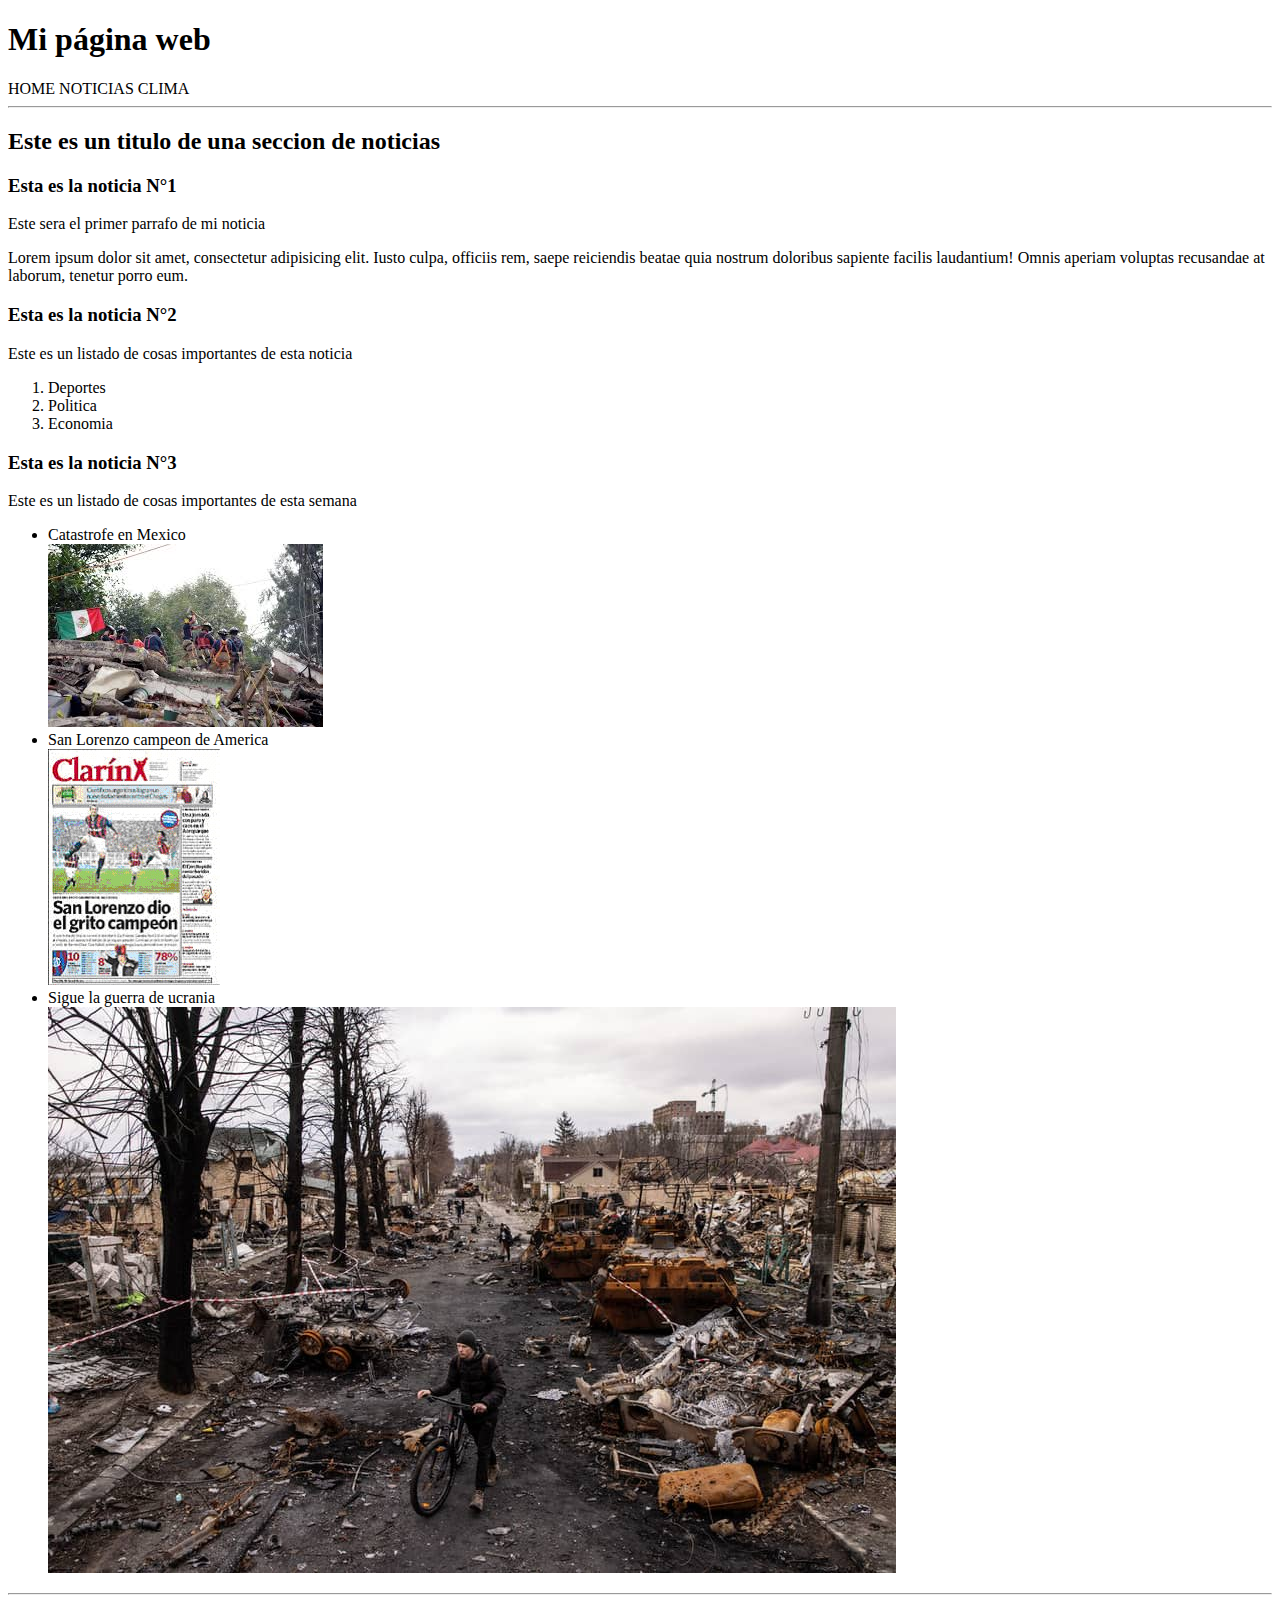
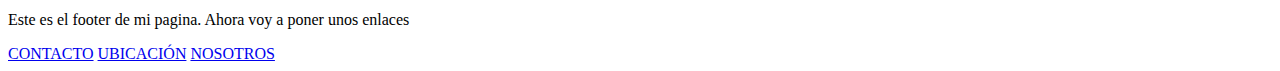
==== index.html @ 449ac9f4 "First commit: HTML file" ====
<!DOCTYPE html>
<html lang="en">
    <head>
        <meta charset="UTF-8" />
      <meta name="viewport" content="width=device-width, initial-scale=1.0" />
        <title>Mi página web</title>
    </head>
    <body>

        <header>
        <h1>Mi página web</h1>
        <span> HOME</span>
        <span> NOTICIAS </span>
        <span>CLIMA </span>
        </header>

    <hr />
        
        <main>
<section>
        <h2> Este es un titulo de una seccion de noticias</h2>

    <article>
        <h3> Esta es la noticia N°1</h3>
        <div>
            <p> Este sera el primer parrafo de mi noticia </p>
            <p>Lorem ipsum dolor sit amet, consectetur adipisicing elit. Iusto culpa, officiis rem, saepe reiciendis beatae quia
            nostrum doloribus sapiente facilis laudantium! Omnis aperiam voluptas recusandae at laborum, tenetur porro eum.</p>
        </div>
    </article>

    <article>
        <h3>Esta es la noticia N°2</h3>
        <p> Este es un listado de cosas importantes de esta noticia</p>
        <ol>
        <li> Deportes</li>
        <li> Politica</li>
        <li> Economia</li>
        </ol>
    </article>
        
    <article>
        <h3>Esta es la noticia N°3</h3>
        <p> Este es un listado de cosas importantes de esta semana</p>
        <ul>
        <li> Catastrofe en Mexico</li>
        <img src="./images.jpeg" />
        <li> San Lorenzo campeon de America</li>
        <img src="./tapa_clarin.jpg" />
        <li> Sigue la guerra de ucrania</li>
        <img src="./Ucrania_Rusia_conflicto_290632.jpeg" />
        </ul>
    </article>

</section>
        </main>

    <hr />

        <footer>
        <p>
        Este es el footer de mi pagina. Ahora voy a poner unos enlaces
        </p>
        <a href="./contacto.html"> CONTACTO</a>
        <a href="./ubicacion.html"> UBICACIÓN</a>
        <a href="./nosotros.html"> NOSOTROS</a>
        </footer>
       
    </body>
</html>
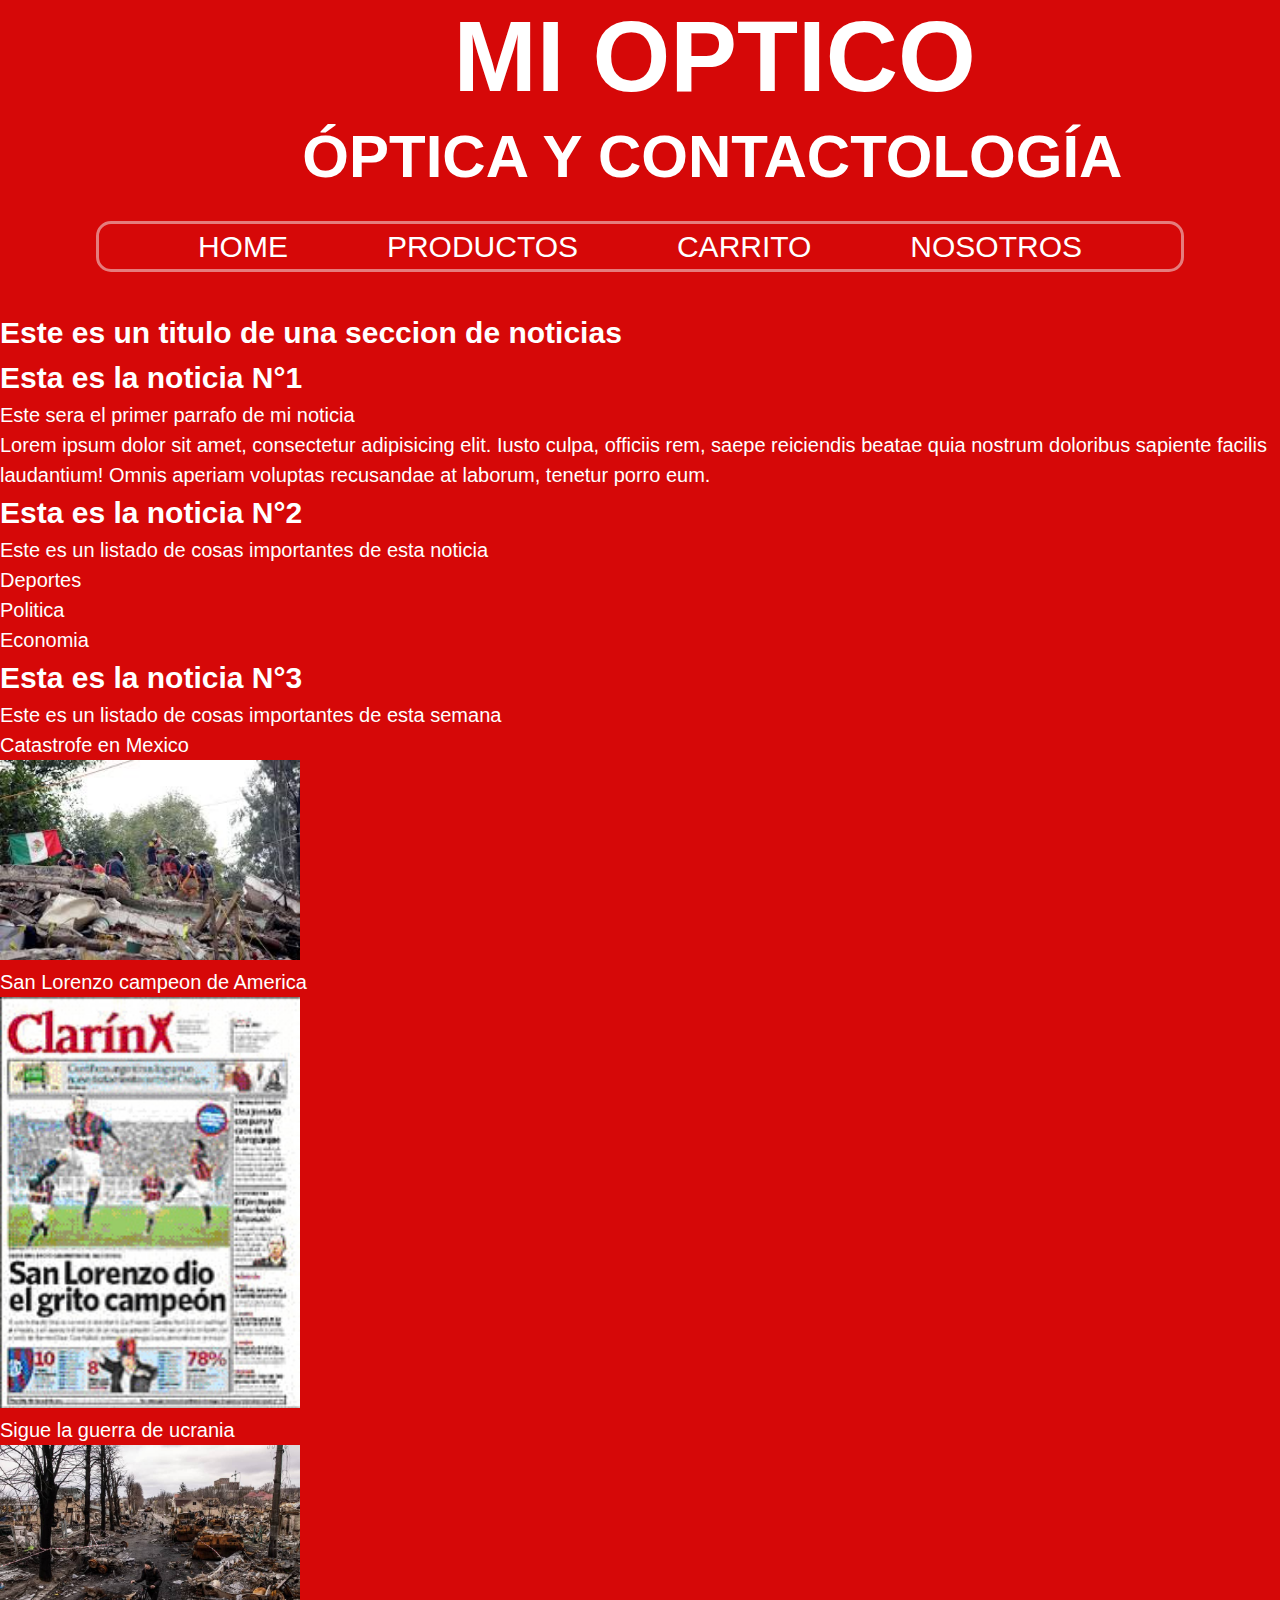
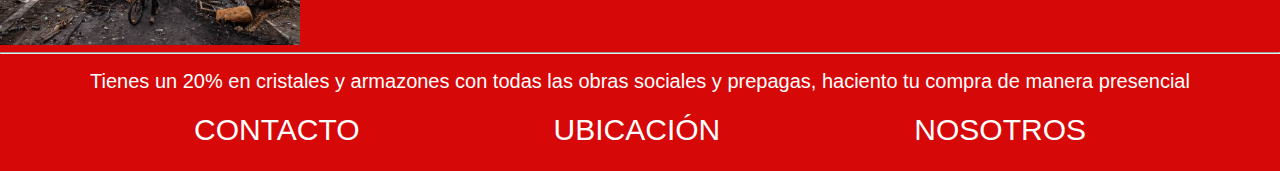
==== commit 8f5f69df: "Añadidos reset.css y styles.css, modificado index.html, eliminado contacto.hmtl" ====
--- a/index.html
+++ b/index.html
@@ -1,69 +1,85 @@
 <!DOCTYPE html>
-<html lang="en">
+<html lang="en" class="fondo">
     <head>
+        <link rel="stylesheet" href="./reset.css" />
+        <link rel="stylesheet" type="text/css" href="./styles.css" />
         <meta charset="UTF-8" />
       <meta name="viewport" content="width=device-width, initial-scale=1.0" />
         <title>Mi página web</title>
     </head>
     <body>
 
-        <header>
-        <h1>Mi página web</h1>
-        <span> HOME</span>
-        <span> NOTICIAS </span>
-        <span>CLIMA </span>
+        <header class="fondo">
+        <div id="principal-contenedor">
+        <h1 id="principal">MI OPTICO</h1>
+    </div>
+        <h1 class="encabezado" >ÓPTICA Y CONTACTOLOGÍA</h1>
+        
+        <div id="opciones-contenedor">
+        <span class="opciones"> HOME</span>
+        <span class="opciones"> PRODUCTOS</span>
+        <span class="opciones"> CARRITO</span>
+        <span class="opciones"> NOSOTROS</span>
+        </div>
         </header>
-
-    <hr />
         
-        <main>
+        <main class="fondo">
 <section>
-        <h2> Este es un titulo de una seccion de noticias</h2>
+        <h2 class="titulos"> Este es un titulo de una seccion de noticias</h2>
 
     <article>
-        <h3> Esta es la noticia N°1</h3>
+        <h3 class="titulos"> Esta es la noticia N°1</h3>
         <div>
-            <p> Este sera el primer parrafo de mi noticia </p>
-            <p>Lorem ipsum dolor sit amet, consectetur adipisicing elit. Iusto culpa, officiis rem, saepe reiciendis beatae quia
+            <p class="texto "> Este sera el primer parrafo de mi noticia </p>
+            <p class="texto">Lorem ipsum dolor sit amet, consectetur adipisicing elit. Iusto culpa, officiis rem, saepe reiciendis beatae quia
             nostrum doloribus sapiente facilis laudantium! Omnis aperiam voluptas recusandae at laborum, tenetur porro eum.</p>
         </div>
     </article>
 
     <article>
-        <h3>Esta es la noticia N°2</h3>
-        <p> Este es un listado de cosas importantes de esta noticia</p>
+        <div>
+        <h3 class="titulos">Esta es la noticia N°2</h3>
+        <p class="texto"> Este es un listado de cosas importantes de esta noticia</p>
         <ol>
-        <li> Deportes</li>
-        <li> Politica</li>
-        <li> Economia</li>
+        <li class="texto"> Deportes</li>
+        <li class="texto"> Politica</li>
+        <li class="texto"> Economia</li>
         </ol>
+        </div>
     </article>
         
     <article>
-        <h3>Esta es la noticia N°3</h3>
-        <p> Este es un listado de cosas importantes de esta semana</p>
+        <div>
+        <h3 class="titulos">Esta es la noticia N°3</h3>
+        <p class="texto"> Este es un listado de cosas importantes de esta semana</p>
         <ul>
-        <li> Catastrofe en Mexico</li>
-        <img src="./images.jpeg" />
-        <li> San Lorenzo campeon de America</li>
-        <img src="./tapa_clarin.jpg" />
-        <li> Sigue la guerra de ucrania</li>
-        <img src="./Ucrania_Rusia_conflicto_290632.jpeg" />
+        <li class="texto"> Catastrofe en Mexico</li>
+        <img src="./images.jpeg" class="image"/>
+        <li class="texto"> San Lorenzo campeon de America</li>
+        <img src="./tapa_clarin.jpg" class="image" />
+        <li class="texto"> Sigue la guerra de ucrania</li>
+        <img src="./Ucrania_Rusia_conflicto_290632.jpeg" class="image"/>
         </ul>
+        </div>
     </article>
 
 </section>
         </main>
 
     <hr />
+        
+        <footer>
+        <div id="footer-principal">
+        <p class="texto">
+        Tienes un 20% en cristales y armazones con todas las obras sociales y prepagas, haciento tu compra de manera presencial
+        </p>
+        </div>
 
-        <footer>
-        <p>
-        Este es el footer de mi pagina. Ahora voy a poner unos enlaces
-        </p>
-        <a href="./contacto.html"> CONTACTO</a>
-        <a href="./ubicacion.html"> UBICACIÓN</a>
-        <a href="./nosotros.html"> NOSOTROS</a>
+        <div id="footer-opciones">
+        <a href="./contacto.html" class="opciones"> CONTACTO</a>
+        <a href="./ubicacion.html" class="opciones"> UBICACIÓN</a>
+        <a href="./nosotros.html" class="opciones"> NOSOTROS</a>
+        </div>
         </footer>
        
     </body>
--- a/styles.css
+++ b/styles.css
@@ -0,0 +1,67 @@
+.fondo{
+    background-color: #d60808;
+}
+
+.encabezado{
+    font-size: 60px;
+    color: white;
+    padding-left: 8cm;
+}
+
+.opciones{
+    font-size: 30px;
+    color: white;
+}
+
+.texto{
+    font-size: 20px;
+    color: white;
+}
+
+.titulos{
+    font-size: 30px;
+    color: white;
+}
+
+.image{
+    width: 300px;
+}
+
+#principal{
+    font-size: 100px;
+    color: white;
+}
+
+#principal-contenedor{
+margin: auto;
+margin-top: -0.5cm;
+margin-bottom: -0.5cm;
+padding-left: 12cm;
+}
+
+#opciones-contenedor{
+border: rgba(245, 245, 245, 0.492) solid;
+border-radius: 15px;
+width: 85vw;
+margin: auto;
+margin-top: 0.5cm;
+margin-bottom: 1cm;
+display: flex;
+flex-direction: row;
+justify-content: space-evenly;
+}
+
+#footer-principal{
+margin: auto;
+margin-top: 0.3cm;
+margin-bottom: 0.3cm;
+display: flex;
+justify-content: space-evenly;
+}
+
+#footer-opciones{
+margin: auto;
+display: flex;
+flex-direction: row;
+justify-content: space-evenly;
+}